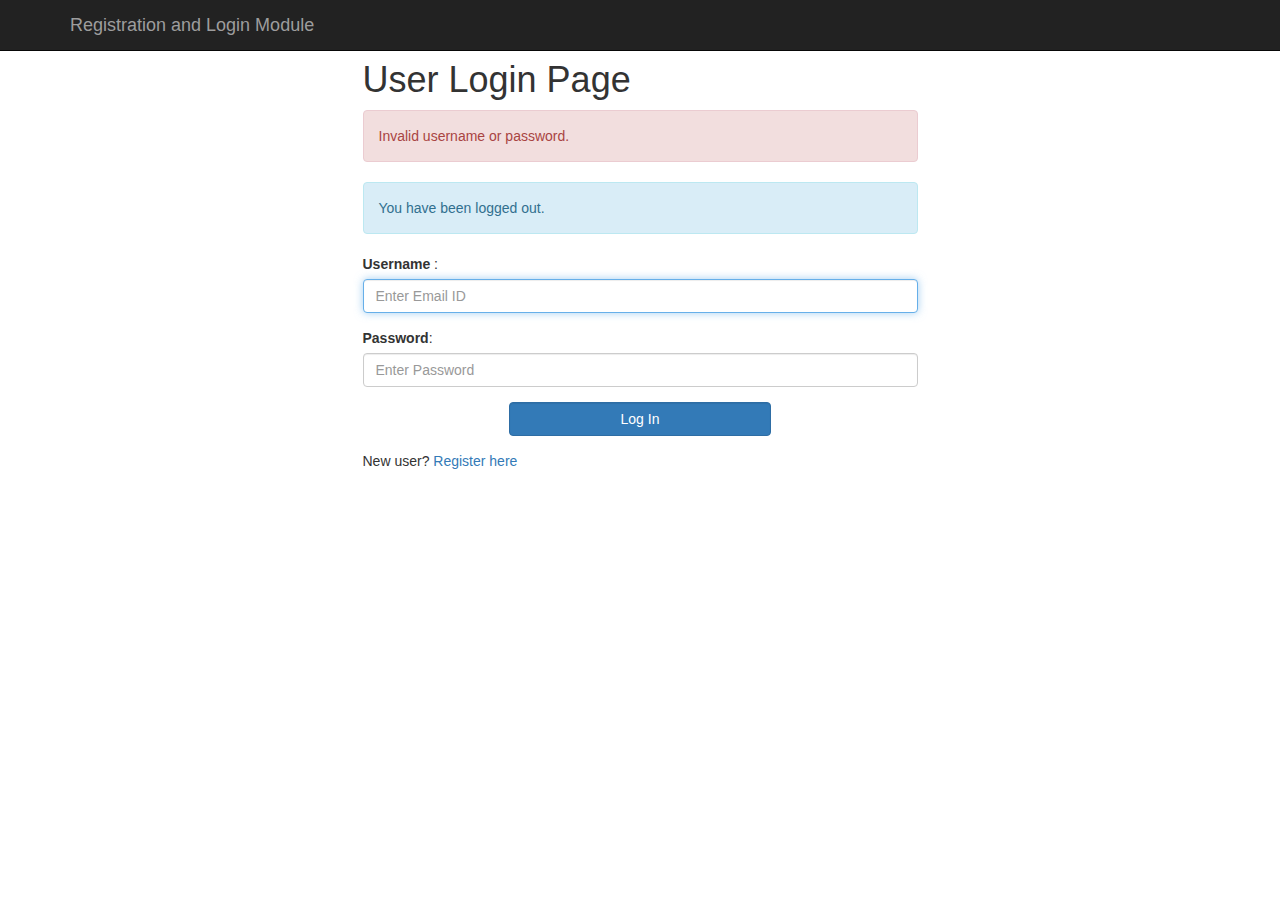
==== src/main/resources/templates/login.html @ eea67025 "first commit" ====
<!DOCTYPE html>
<html xmlns:th="http://www.thymeleaf.org">
<html>
<head>
  <meta charset="ISO-8859-1">
  <title>Registration and Login App</title>

  <link rel="stylesheet"
        href="https://maxcdn.bootstrapcdn.com/bootstrap/3.3.7/css/bootstrap.min.css"
        integrity="sha384-BVYiiSIFeK1dGmJRAkycuHAHRg32OmUcww7on3RYdg4Va+PmSTsz/K68vbdEjh4u"
        crossorigin="anonymous">

</head>
<body>

<!-- create navigation bar ( header) -->
<nav class="navbar navbar-inverse navbar-fixed-top">
  <div class="container">
    <div class="navbar-header">
      <button type="button" class="navbar-toggle collapsed"
              data-toggle="collapse" data-target="#navbar" aria-expanded="false"
              aria-controls="navbar">
        <span class="sr-only">Toggle navigation</span> <span
              class="icon-bar"></span> <span class="icon-bar"></span> <span
              class="icon-bar"></span>
      </button>
      <a class="navbar-brand" href="#" th:href="@{/}">Registration and
        Login Module</a>
    </div>
  </div>
</nav>

<br>
<br>
<div class = "container">
  <div class = "row">
    <div class = "col-md-6 col-md-offset-3">

      <h1> User Login Page </h1>
      <form th:action="@{/login}" method="post">

        <!-- error message -->
        <div th:if="${param.error}">
          <div class="alert alert-danger">Invalid username or password.</div>
        </div>

        <!-- logout message -->
        <div th:if="${param.logout}">
          <div class="alert alert-info">You have been logged out.</div>
        </div>

        <div class = "form-group">
          <label for ="username"> Username </label> :
          <input type="text" class = "form-control" id ="username" name = "username"
                 placeholder="Enter Email ID" autofocus="autofocus">
        </div>

        <div class="form-group">
          <label for="password">Password</label>: <input type="password"
                                                         id="password" name="password" class="form-control"
                                                         placeholder="Enter Password" />
        </div>

        <div class="form-group">
          <div class="row">
            <div class="col-sm-6 col-sm-offset-3">
              <input type="submit" name="login-submit" id="login-submit"
                     class="form-control btn btn-primary" value="Log In" />
            </div>
          </div>
        </div>
      </form>
      <div class="form-group">
      <span>New user? <a href="/" th:href="@{/registration}">Register
        here</a></span>
      </div>
    </div>
  </div>
</div>
</body>
</html>
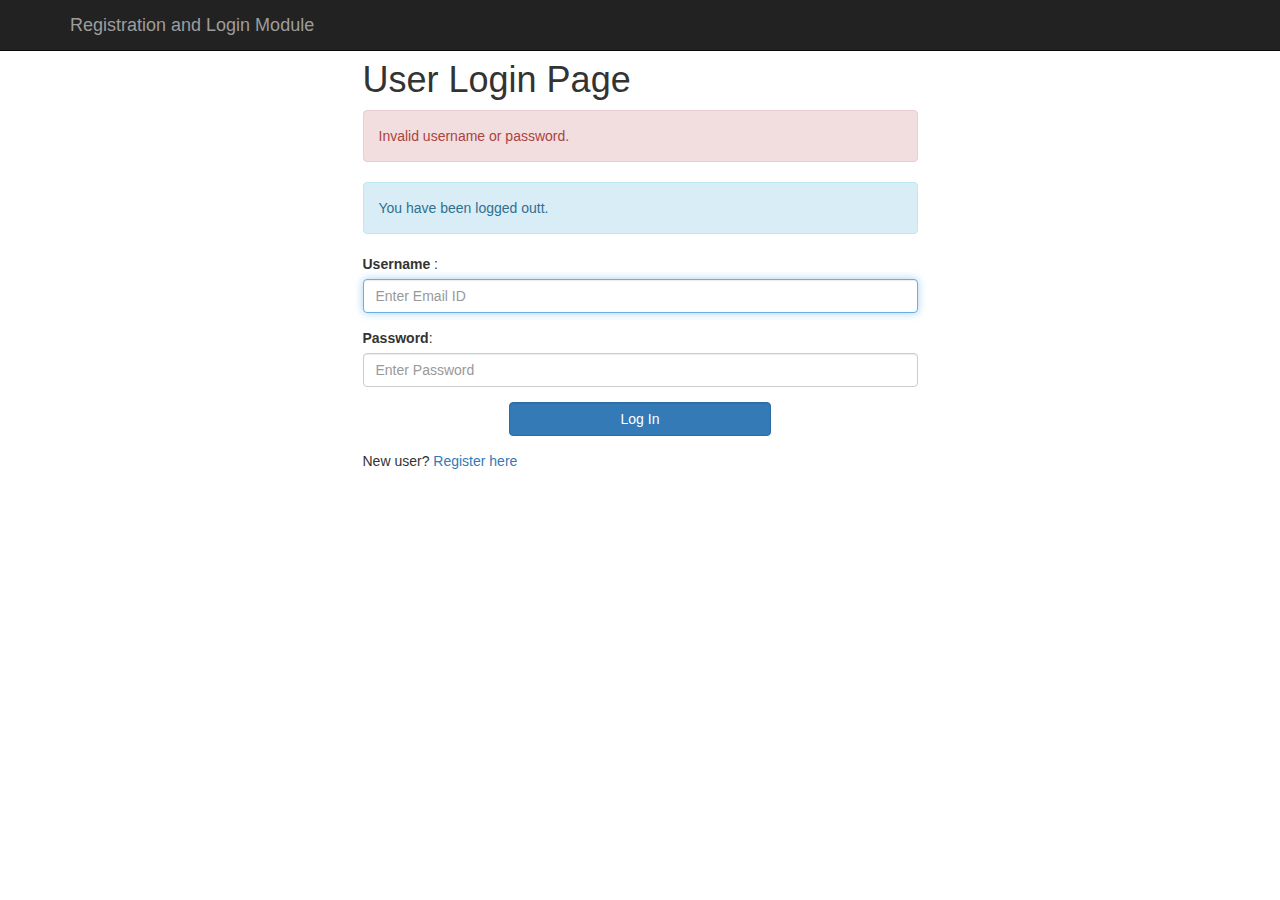
==== commit cf1edc1b: "first commit" ====
--- a/src/main/resources/templates/login.html
+++ b/src/main/resources/templates/login.html
@@ -46,7 +46,7 @@
 
         <!-- logout message -->
         <div th:if="${param.logout}">
-          <div class="alert alert-info">You have been logged out.</div>
+          <div class="alert alert-info">You have been logged outt.</div>
         </div>
 
         <div class = "form-group">
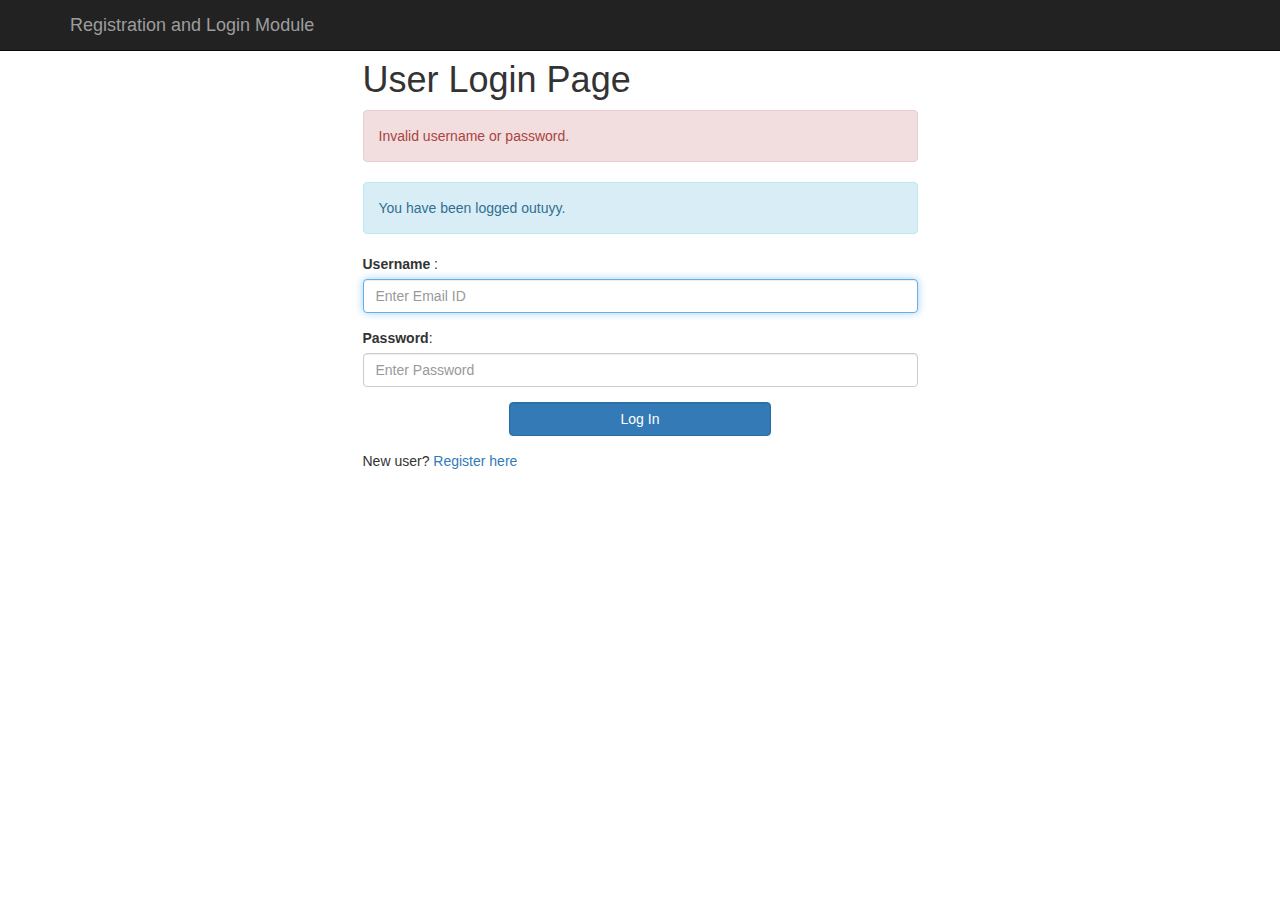
==== commit 35e71df0: "first commit" ====
--- a/src/main/resources/templates/login.html
+++ b/src/main/resources/templates/login.html
@@ -46,7 +46,7 @@
 
         <!-- logout message -->
         <div th:if="${param.logout}">
-          <div class="alert alert-info">You have been logged outt.</div>
+          <div class="alert alert-info">You have been logged outuyy.</div>
         </div>
 
         <div class = "form-group">
